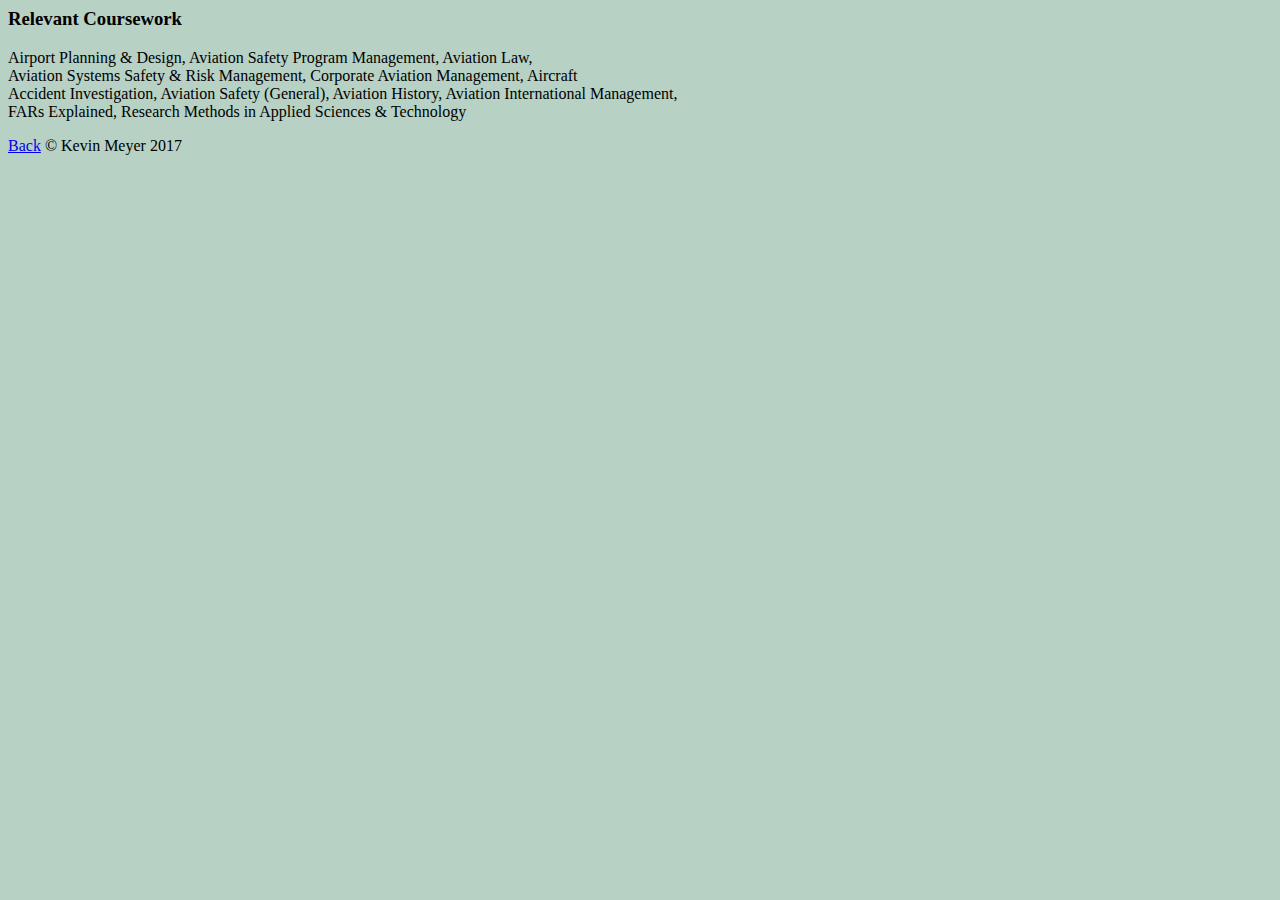
==== coursework.html @ 125c1408 "added coursework page" ====
<!DOCTYPE = HTML5>
<html>
    <head>
        <link type='text/css' rel="stylesheet" href="styles.css"/>
        <title>
            HTML-ME-SOMETHING
        </title>
    </head>
    <body>
        <header>
            <h3>Relevant Coursework</h3>
        </header>
            <main>
                <p>Airport Planning &amp; Design, Aviation Safety Program Management, Aviation Law,</br>

                    Aviation Systems Safety &amp; Risk Management, Corporate Aviation Management, Aircraft</br>

                    Accident Investigation, Aviation Safety (General), Aviation History, Aviation</vr>

                    International Management,</br> FARs Explained, Research Methods in Applied Sciences &amp; Technology</p>
            </main>
        <footer>
            <a href="index.html">Back</a>
            &copy; Kevin Meyer 2017
        </footer>
    </body>
</html>
---- styles.css ----
body {
	background-color: #b7d1c4
}

h2 {
	font-family: Verdana;
	font-weight: bold;
	text-align: center;
	padding-top: 25px;
	padding-bottom: 25px;
	color: #acd1b2;
}

img {
	height: 170px;
	width: 170px;
	box-shadow: rgba(0,0,0,0.2) 10px 10px;

}

#navbar {
	position: fixed;
	top:10px;
	left:50%;
	margin-left:-254px;
}

#header {
	position: relative;
	top: -10px;
	background-color: #3c4543;
	border-top-left-radius: 15px;
	border-top-right-radius: 15px;
}

ul{
	list-style-type: none;
	position: fixed;
	margin: -10px;
}

li {
	display: inline;
	border: 2px solid #000000;
	font-family: Futura, Tahoma, sans-serif;
	color: #ffffff;
	padding: 5px;
	border-radius: 5px 5px;
	background-color: #cc0323
}

#pic{
	/*width: 45%;*/
	float: left;
}

p {
	font-family: Tahoma;
	font-size: 1em;
}

#right{
	width: 45%;
	float: right;
}

table {
	border: #000000 1px solid;
	background-color: #acd1b2;
	float: right;
	margin-right: 10px;
	border-bottom-right-radius: 15px;
	border-bottom-left-radius: 15px;
}

td {
	height: 75px;
	width: 75px;
}

td img {
	height: 75px;
	width: 75px;
	box-shadow: none;
}

th {
	font-family: Verdana;
	font-size: 1em;
	font-weight: normal;
	color: #3c4543
}

#bottom_left{
	border-bottom-left-radius: 15px;
}

#bottom_right{
	border-bottom-right-radius: 15px;
}

#footer{
	clear: both;
	position: relative;
	bottom: -20px;
	border-bottom-left-radius: 15px;
	border-bottom-right-radius: 15px;
	height: 75px;
	background-color: #3c4543;
}

#button{
	border: 2px solid #000000;
	float:left;
	position: relative;
	left: 229px;
	bottom: -20px;
	border-radius: 5px;
	background-color: #cc0323;
	height: 30px;
	width: 150px;

}

#button p{
	position: relative;
	bottom: 10px;
	font-size: 0.8em;
	color: #acd1b2;
	text-align: center;
}

.bold{
	font-family: tahoma;
	font-weight: bold;
	font-size: 1.2em;
	font-variant: small-caps;
	color: #ffffff;
}
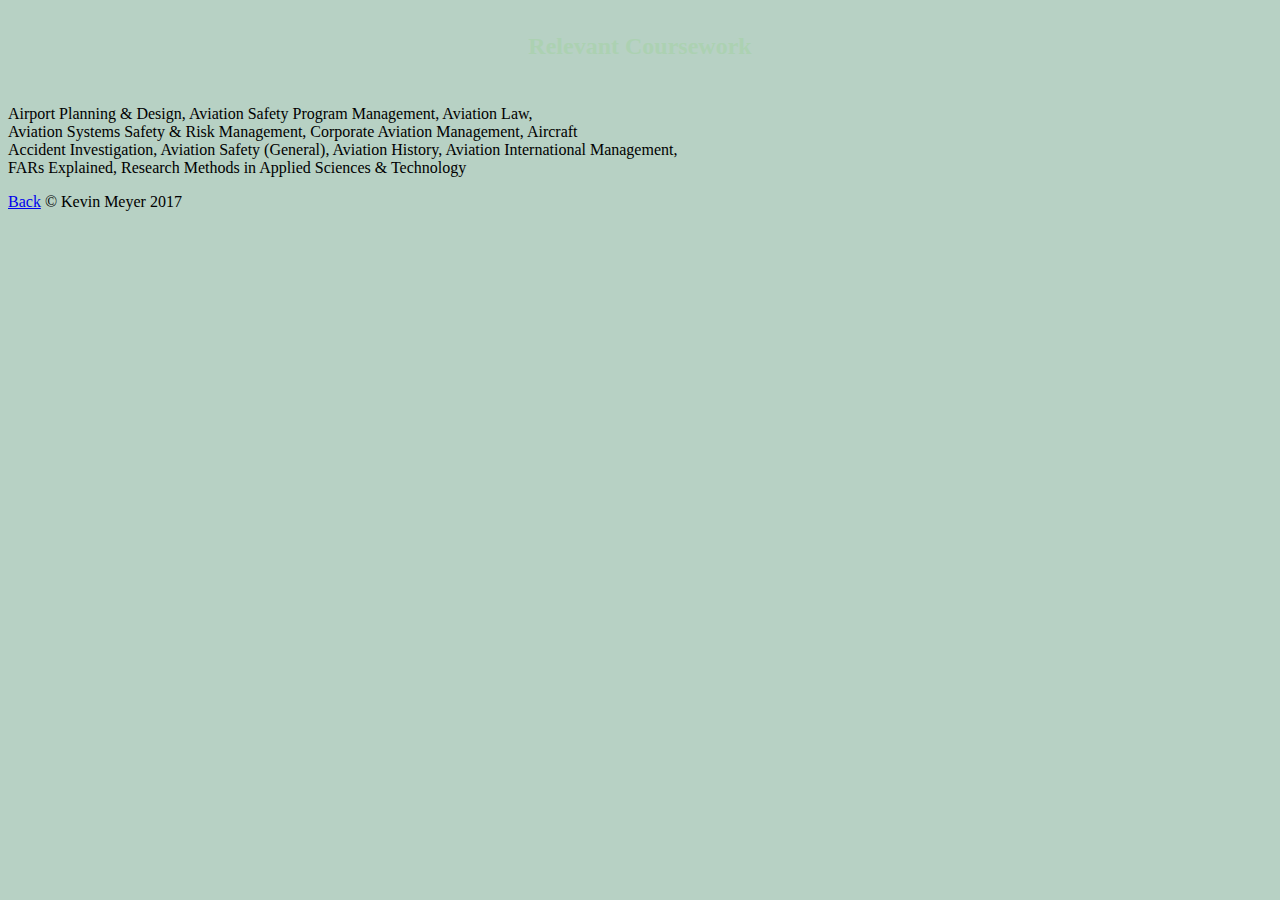
==== commit 4088de7e: "added links" ====
--- a/coursework.html
+++ b/coursework.html
@@ -8,7 +8,7 @@
     </head>
     <body>
         <header>
-            <h3>Relevant Coursework</h3>
+            <h2 class="class_item">Relevant Coursework</h2>
         </header>
             <main>
                 <p>Airport Planning &amp; Design, Aviation Safety Program Management, Aviation Law,</br>
